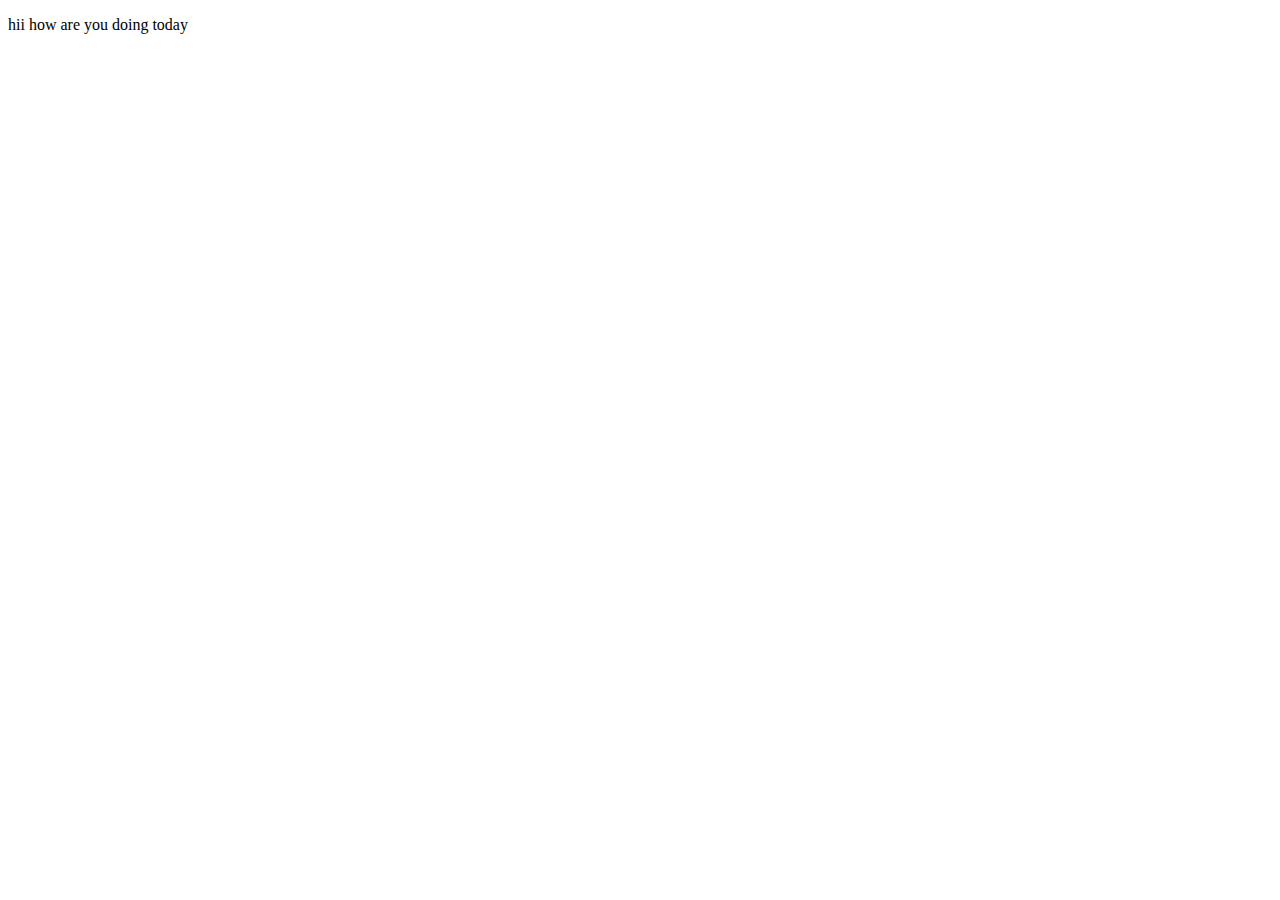
==== complib.html @ 873d637f "Initial commit" ====
<!DOCTYPE html>
<HTML>
  <head>
    <meta  charset="UTF-8"  />
    <meta  name="viewpoint"  content="width=device-width",  inital-scale="1.0"/>
    <title>component library</title>
    
  </head>
  <body>
    <p>hii how are you doing today</p>
  </body>
</HTML>
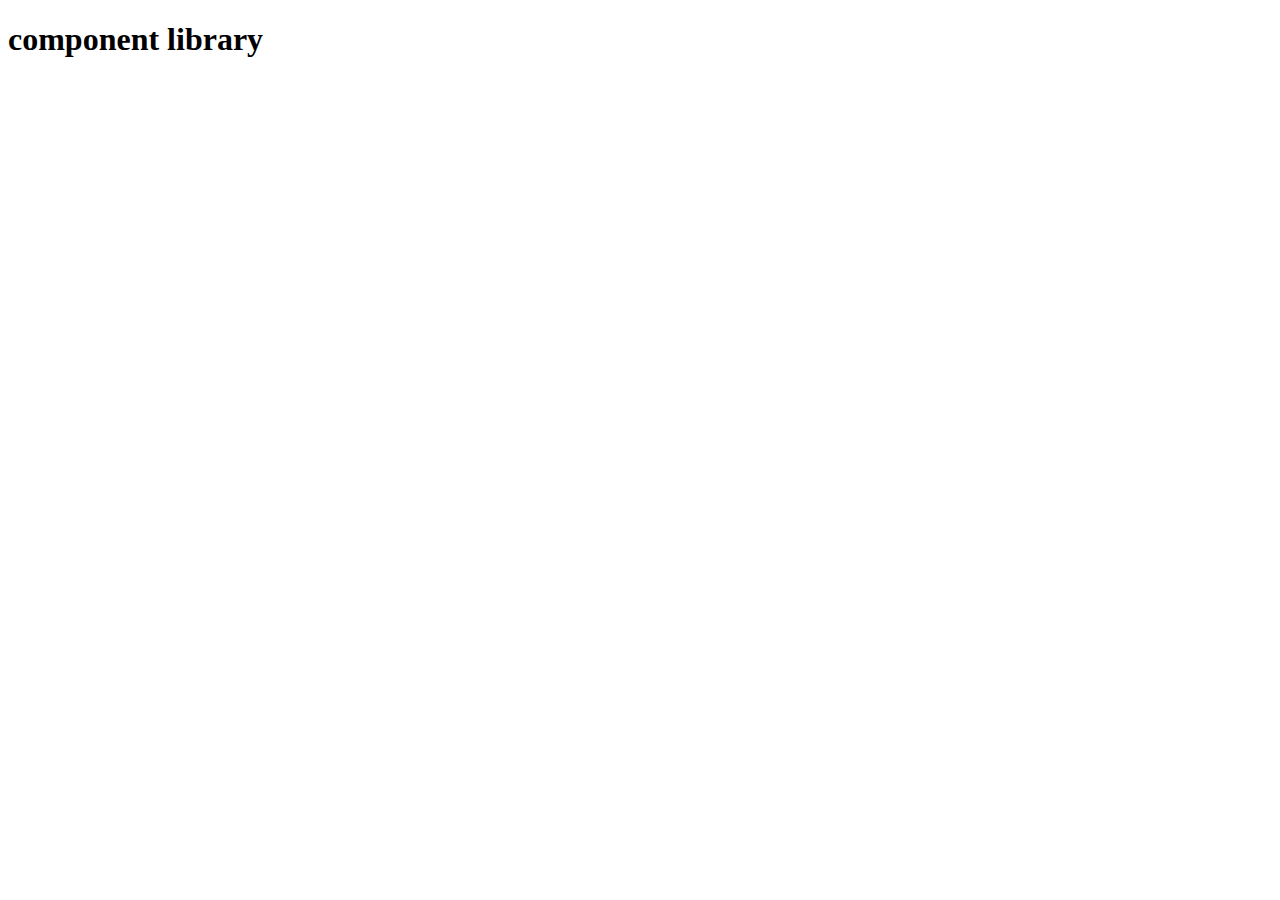
==== commit d96490ac: "Initial commit after cleanup" ====
--- a/complib.html
+++ b/complib.html
@@ -7,6 +7,11 @@
     
   </head>
   <body>
-    <p>hii how are you doing today</p>
+   <h1>component library</h1>
+
+      
+        
+
+    
   </body>
 </HTML>